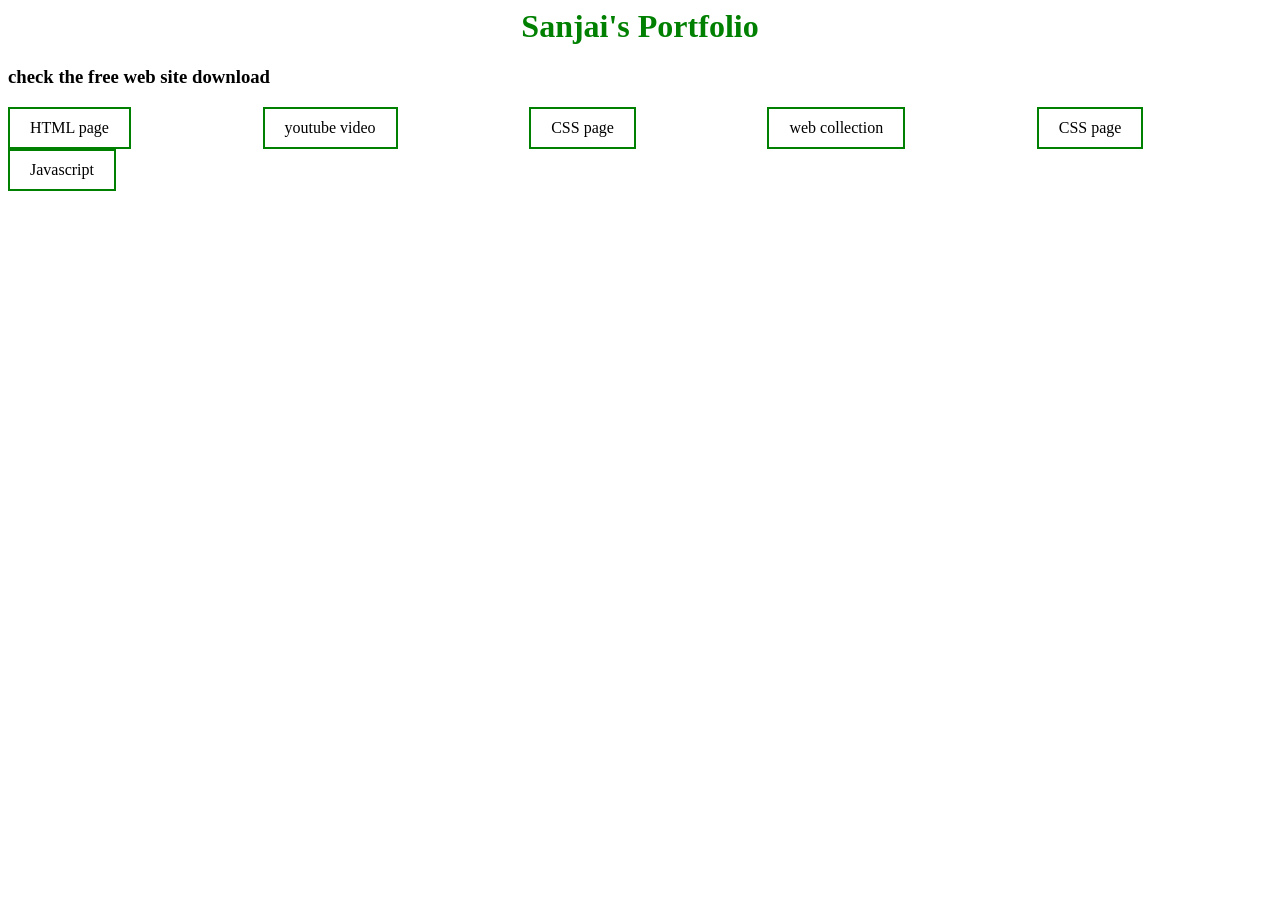
==== index.html @ c4fc3858 "Update index.html" ====
<html>
  <head>
    <link rel="stylesheet" href="style.css">
    
  </head>
  <body>
      <!--
      <h1> hello world</h1>
      <h3>day 11494</h3>
        <h3>day 11495</h3>
31thMay2026 Days 13,255
    <h3> Have a great Day</h3>
        -->
    <div id="title">
    <h1>Sanjai's Portfolio</h1>
    </div> 
    
  
    <h3>check the free web site download</h3>
  
    <div class="navi">
            <div class="butn_00">
              <a href="https://sanjaireva.github.io/HTML/"> HTML page </a>
            </div>

           <div class="butn_01">
              <a href="https://www.youtube.com/watch?v=UB1O30fR-EE"> youtube video</a>
           </div>

            <div class="butn_02">
             <a href="https://sanjaireva.github.io/CSS/index.html"> CSS page </a>
               </div>

            <div class="butn_03">
               <a href="https://sanjaireva.github.io/Collection/">web collection</a>
              </div>
          <div class="butn_04">
           <a href="https://sanjaireva.github.io/CSS/">CSS page</a>
             </div>
    
    </div>

    <div class="navi">
        <div class="butn_05">
           <a href="https://sanjaireva.github.io/java_srcipt_01">Javascript</a>
             </div>
      
    </div>
  </body>
 </html>
---- style.css ----
#title{
  color:green;
  text-align: center;

}
a{
  text-decoration: none;
 
}
.navi{
  display:grid;
  grid-template-columns: auto auto auto auto auto;
  gap:3px;


}

a:link, a:visited {
  background-color: white;
  color: black;
  border: 2px solid green;
  padding: 10px 20px;
  text-align: center;
  display: inline-block;
}

a:hover, a:active {
  background-color: green;
  color: white;
}
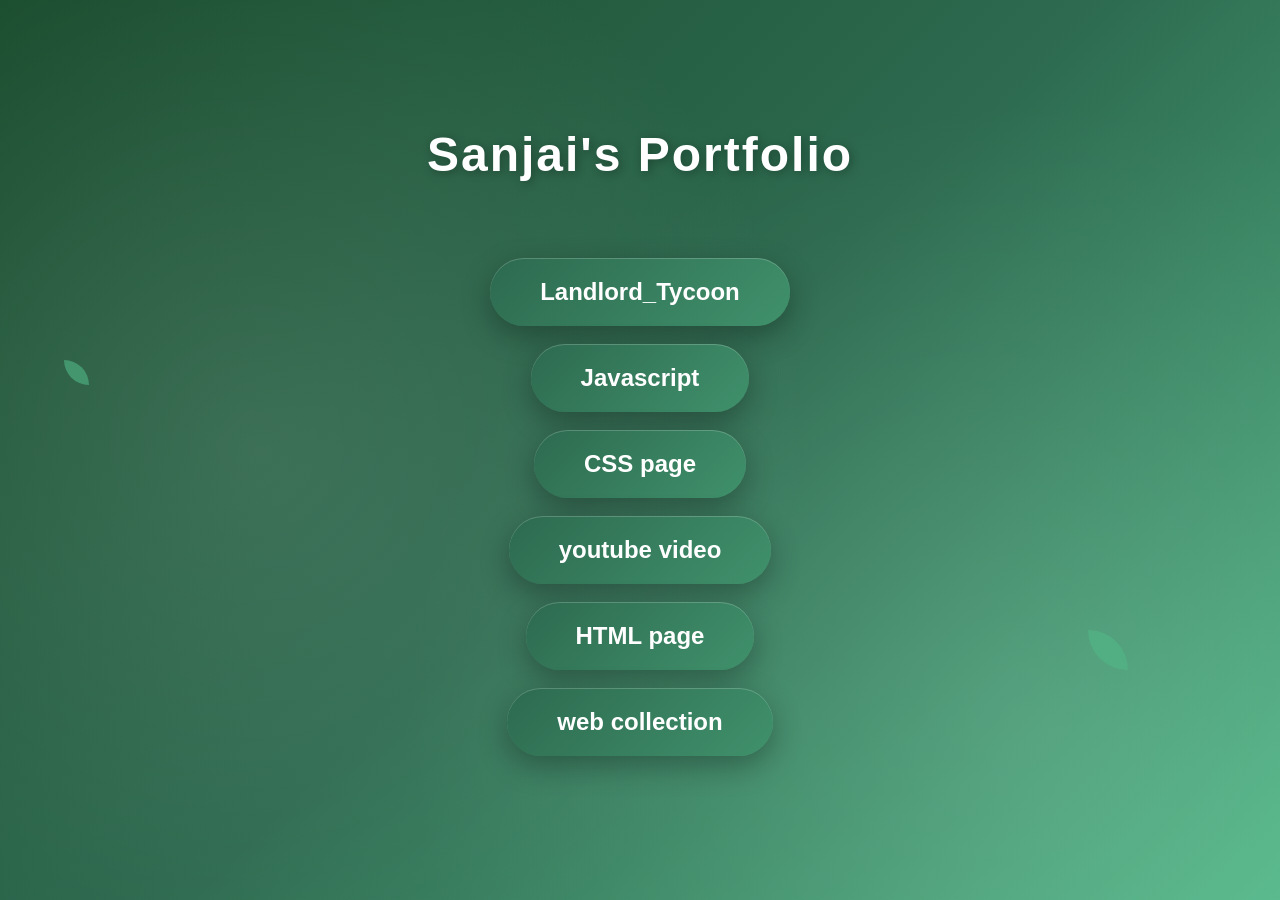
==== commit 78577d92: "updated" ====
--- a/index.html
+++ b/index.html
@@ -4,47 +4,48 @@
     
   </head>
   <body>
-      <!--
-      <h1> hello world</h1>
-      <h3>day 11494</h3>
-        <h3>day 11495</h3>
-31thMay2026 Days 13,255
-    <h3> Have a great Day</h3>
-        -->
-    <div id="title">
-    <h1>Sanjai's Portfolio</h1>
-    </div> 
+ 
+
+    <div class="nature-bg"></div>
+    <div class="leaf"></div>
+    <div class="leaf"></div>
+    <div class="leaf"></div>
     
+    <div class="button-container">
+        <h1 class="portfolio-title">Sanjai's Portfolio</h1><br><br>
+        
+        <a href="https://sanjaireva.github.io/Landlord-Tycoon">
+        <button class="nature-button">
+            Landlord_Tycoon
+        </button></a><br><br>
+        
+        <a href="https://sanjaireva.github.io/java_srcipt_01">
+        <button class="nature-button">
+            Javascript
+        </button></a><br><br>
+        
+        <a href="https://sanjaireva.github.io/CSS/index.html">
+        <button class="nature-button">
+            CSS page
+        </button></a><br><br>
+        
+        <a href="https://www.youtube.com/watch?v=UB1O30fR-EE"> 
+        <button class="nature-button">
+            youtube video
+        </button></a><br><br>
+        
+        <a href="https://sanjaireva.github.io/HTML/"> 
+        <button class="nature-button">
+            HTML page 
+        </button></a><br><br>
+        
+        <a href="https://sanjaireva.github.io/Collection/">
+        <button class="nature-button">
+           web collection
+        </button></a><br><br>
+    </div>
+    
+
   
-    <h3>check the free web site download</h3>
-  
-    <div class="navi">
-            <div class="butn_00">
-              <a href="https://sanjaireva.github.io/HTML/"> HTML page </a>
-            </div>
-
-           <div class="butn_01">
-              <a href="https://www.youtube.com/watch?v=UB1O30fR-EE"> youtube video</a>
-           </div>
-
-            <div class="butn_02">
-             <a href="https://sanjaireva.github.io/CSS/index.html"> CSS page </a>
-               </div>
-
-            <div class="butn_03">
-               <a href="https://sanjaireva.github.io/Collection/">web collection</a>
-              </div>
-          <div class="butn_04">
-           <a href="https://sanjaireva.github.io/CSS/">CSS page</a>
-             </div>
-    
-    </div>
-
-    <div class="navi">
-        <div class="butn_05">
-           <a href="https://sanjaireva.github.io/java_srcipt_01">Javascript</a>
-             </div>
-      
-    </div>
   </body>
  </html>
--- a/style.css
+++ b/style.css
@@ -1,31 +1,183 @@
-#title{
-  color:green;
-  text-align: center;
+       * {
+            margin: 0;
+            padding: 0;
+            box-sizing: border-box;
+        }
 
-}
-a{
-  text-decoration: none;
- 
-}
-.navi{
-  display:grid;
-  grid-template-columns: auto auto auto auto auto;
-  gap:3px;
+        body {
+            min-height: 100vh;
+            display: flex;
+            justify-content: center;
+            align-items: center;
+            background: linear-gradient(135deg, #1a4d2e 0%, #2d6a4f 50%, #52b788 100%);
+            font-family: 'Segoe UI', Tahoma, Geneva, Verdana, sans-serif;
+            overflow: hidden;
+        }
 
+        .nature-bg {
+            position: absolute;
+            width: 100%;
+            height: 100%;
+            background-image: 
+                radial-gradient(circle at 20% 50%, rgba(255, 255, 255, 0.1) 0%, transparent 50%),
+                radial-gradient(circle at 80% 80%, rgba(255, 255, 255, 0.1) 0%, transparent 50%);
+        }
 
-}
+        .button-container {
+            position: relative;
+            z-index: 1;
+            text-align: center;
+        }
 
-a:link, a:visited {
-  background-color: white;
-  color: black;
-  border: 2px solid green;
-  padding: 10px 20px;
-  text-align: center;
-  display: inline-block;
-}
+        .portfolio-title {
+            font-size: 48px;
+            font-weight: 700;
+            color: white;
+            margin-bottom: 40px;
+            text-shadow: 2px 2px 10px rgba(0, 0, 0, 0.3);
+            letter-spacing: 2px;
+            animation: fadeInDown 1s ease-out;
+        }
 
-a:hover, a:active {
-  background-color: green;
-  color: white;
-}
+        @keyframes fadeInDown {
+            from {
+                opacity: 0;
+                transform: translateY(-30px);
+            }
+            to {
+                opacity: 1;
+                transform: translateY(0);
+            }
+        }
 
+        .nature-button {
+            padding: 20px 50px;
+            font-size: 24px;
+            font-weight: 600;
+            color: white;
+            background: linear-gradient(135deg, #2d6a4f, #40916c);
+            border: none;
+            border-radius: 50px;
+            cursor: pointer;
+            box-shadow: 
+                0 10px 30px rgba(0, 0, 0, 0.3),
+                inset 0 1px 0 rgba(255, 255, 255, 0.2);
+            transition: all 0.3s ease;
+            position: relative;
+            overflow: hidden;
+        }
+
+        .nature-button::before {
+            content: '';
+            position: absolute;
+            top: 0;
+            left: -100%;
+            width: 100%;
+            height: 100%;
+            background: linear-gradient(90deg, transparent, rgba(255, 255, 255, 0.3), transparent);
+            transition: left 0.5s ease;
+        }
+
+        .nature-button:hover {
+            transform: translateY(-3px);
+            box-shadow: 
+                0 15px 40px rgba(0, 0, 0, 0.4),
+                inset 0 1px 0 rgba(255, 255, 255, 0.3);
+            background: linear-gradient(135deg, #40916c, #52b788);
+            animation: hoverWave 1.5s ease-in-out infinite;
+        }
+
+        .nature-button:hover::before {
+            left: 100%;
+        }
+
+        @keyframes hoverWave {
+            0%, 100% {
+                border-radius: 50px 40px 50px 40px;
+            }
+            25% {
+                border-radius: 40px 50px 45px 55px;
+            }
+            50% {
+                border-radius: 55px 45px 50px 40px;
+            }
+            75% {
+                border-radius: 45px 55px 40px 50px;
+            }
+        }
+
+        .nature-button:active {
+            transform: translateY(-1px);
+            box-shadow: 
+                0 8px 20px rgba(0, 0, 0, 0.3),
+                inset 0 1px 0 rgba(255, 255, 255, 0.2);
+        }
+
+        @keyframes wave {
+            0%, 100% {
+                border-radius: 50px 40px 50px 40px;
+                transform: translateY(-3px) scaleX(1);
+            }
+            25% {
+                border-radius: 40px 50px 40px 50px;
+                transform: translateY(-5px) scaleX(1.02);
+            }
+            50% {
+                border-radius: 50px 40px 50px 40px;
+                transform: translateY(-3px) scaleX(1);
+            }
+            75% {
+                border-radius: 40px 50px 40px 50px;
+                transform: translateY(-5px) scaleX(0.98);
+            }
+        }
+
+        .nature-button.wavy {
+            animation: wave 0.6s ease-in-out;
+        }
+
+        .leaf {
+            position: absolute;
+            width: 30px;
+            height: 30px;
+            background: rgba(82, 183, 136, 0.6);
+            border-radius: 0 100% 0 100%;
+            animation: float 6s infinite ease-in-out;
+        }
+
+        .leaf:nth-child(1) {
+            top: 10%;
+            left: 10%;
+            animation-delay: 0s;
+        }
+
+        .leaf:nth-child(2) {
+            top: 70%;
+            left: 85%;
+            animation-delay: 2s;
+            width: 40px;
+            height: 40px;
+        }
+
+        .leaf:nth-child(3) {
+            top: 40%;
+            left: 5%;
+            animation-delay: 4s;
+            width: 25px;
+            height: 25px;
+        }
+
+        @keyframes float {
+            0%, 100% {
+                transform: translateY(0) rotate(0deg);
+                opacity: 0.6;
+            }
+            50% {
+                transform: translateY(-20px) rotate(180deg);
+                opacity: 0.9;
+            }
+        }
+    
+  
+</body>
+</html>
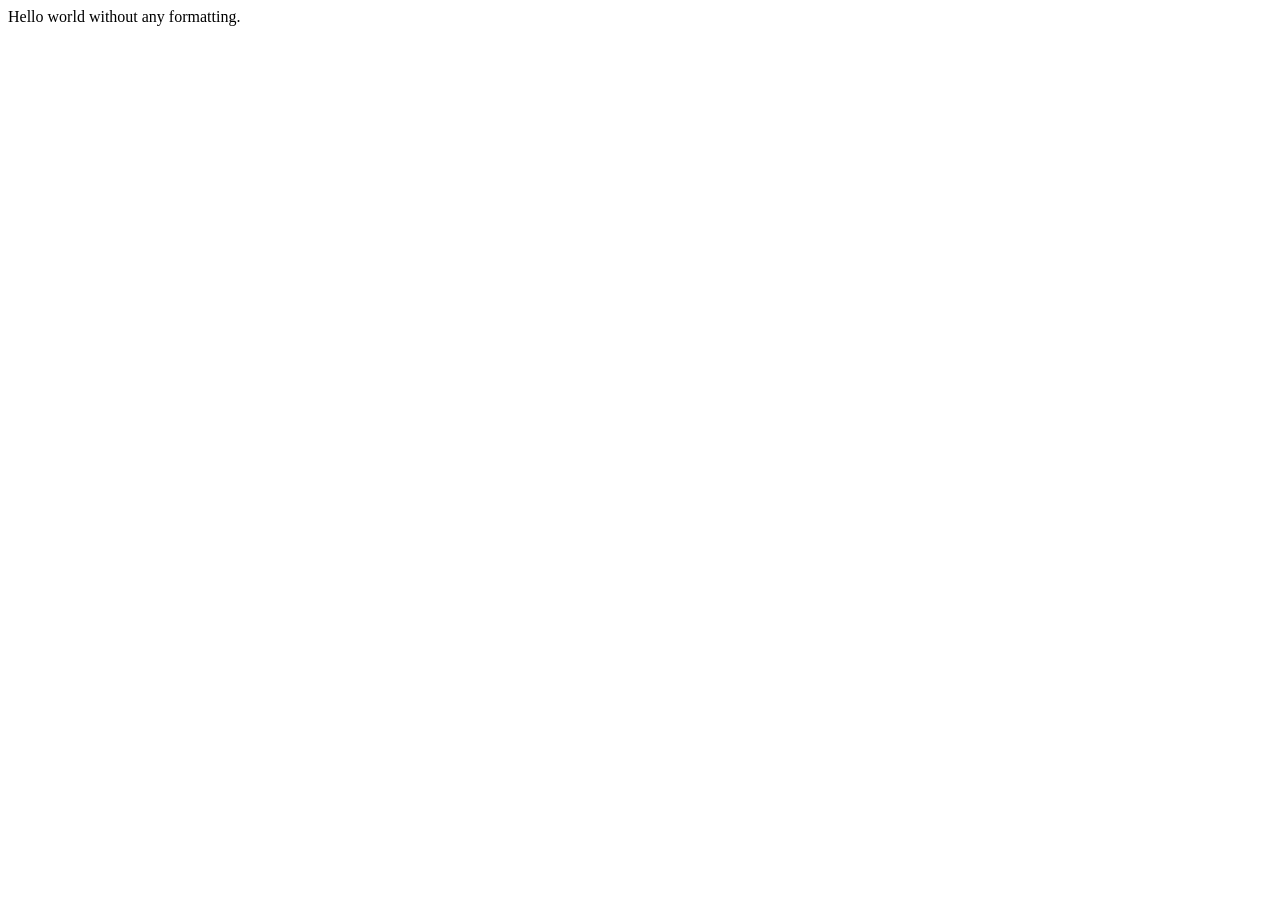
==== commit 706878dd: "testing testing for iphone SE" ====
--- a/index.html
+++ b/index.html
@@ -1,51 +1,12 @@
-<html>
-  <head>
-    <link rel="stylesheet" href="style.css">
+<!DOCTYPE html>
+<html lang="en">
+<head>
+    <meta charset="UTF-8">
+    <meta name="viewport" content="width=device-width, initial-scale=1.0">
+    <title>Document</title>
+</head>
+<body>
+    Hello world without any formatting.
     
-  </head>
-  <body>
- 
-
-    <div class="nature-bg"></div>
-    <div class="leaf"></div>
-    <div class="leaf"></div>
-    <div class="leaf"></div>
-    
-    <div class="button-container">
-        <h1 class="portfolio-title">Sanjai's Portfolio</h1><br><br>
-        
-        <a href="https://sanjaireva.github.io/Landlord-Tycoon">
-        <button class="nature-button">
-            Landlord_Tycoon
-        </button></a><br><br>
-        
-        <a href="https://sanjaireva.github.io/java_srcipt_01">
-        <button class="nature-button">
-            Javascript
-        </button></a><br><br>
-        
-        <a href="https://sanjaireva.github.io/CSS/index.html">
-        <button class="nature-button">
-            CSS page
-        </button></a><br><br>
-        
-        <a href="https://www.youtube.com/watch?v=UB1O30fR-EE"> 
-        <button class="nature-button">
-            youtube video
-        </button></a><br><br>
-        
-        <a href="https://sanjaireva.github.io/HTML/"> 
-        <button class="nature-button">
-            HTML page 
-        </button></a><br><br>
-        
-        <a href="https://sanjaireva.github.io/Collection/">
-        <button class="nature-button">
-           web collection
-        </button></a><br><br>
-    </div>
-    
-
-  
-  </body>
- </html>
+</body>
+</html>
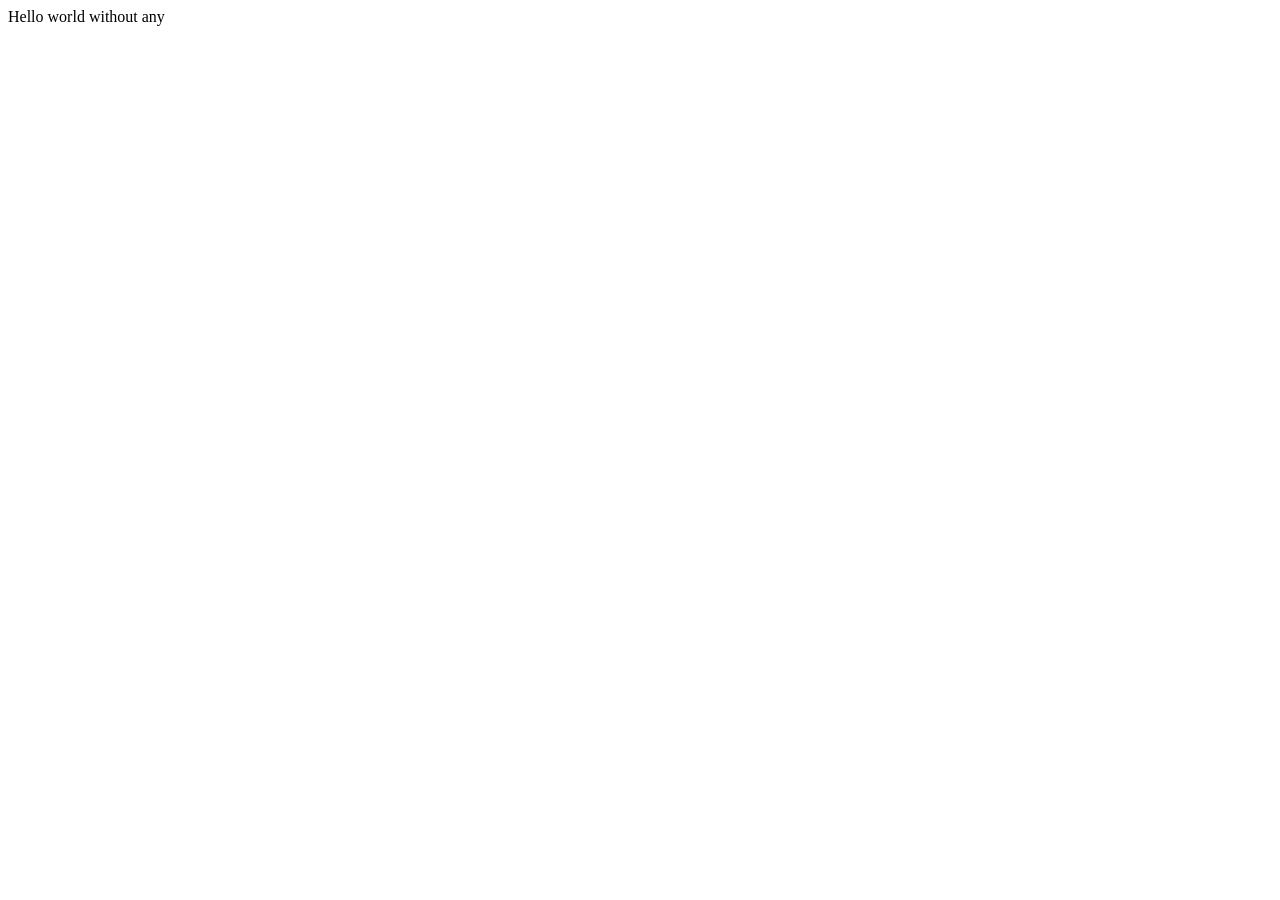
==== commit f8feb732: "h" ====
--- a/index.html
+++ b/index.html
@@ -6,7 +6,7 @@
     <title>Document</title>
 </head>
 <body>
-    Hello world without any formatting.
+    Hello world without any 
     
 </body>
 </html>
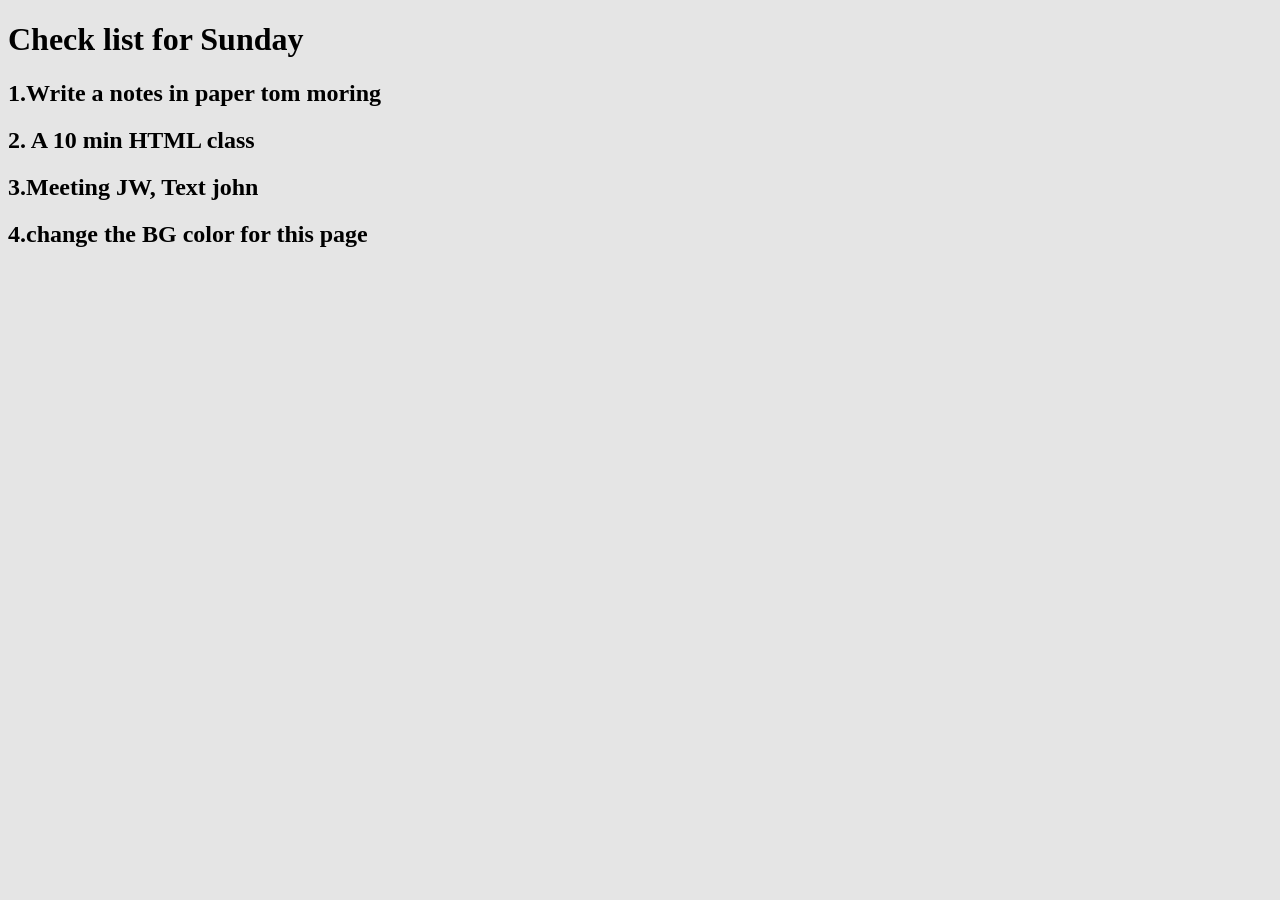
==== commit dff3c41a: "ok" ====
--- a/index.html
+++ b/index.html
@@ -5,8 +5,12 @@
     <meta name="viewport" content="width=device-width, initial-scale=1.0">
     <title>Document</title>
 </head>
-<body>
-    Hello world without any 
-    
+<body style="background-color:#e5e5e5;">
+    <h1> Check list for Sunday</h1>
+    <h2>1.Write a notes in paper tom moring </h2>
+    <h2>2. A 10 min HTML class</h2>
+    <h2>3.Meeting JW, Text john</h2>
+    <h2> 4.change the BG color for this page </h2>
+    <h3></h3>
 </body>
 </html>
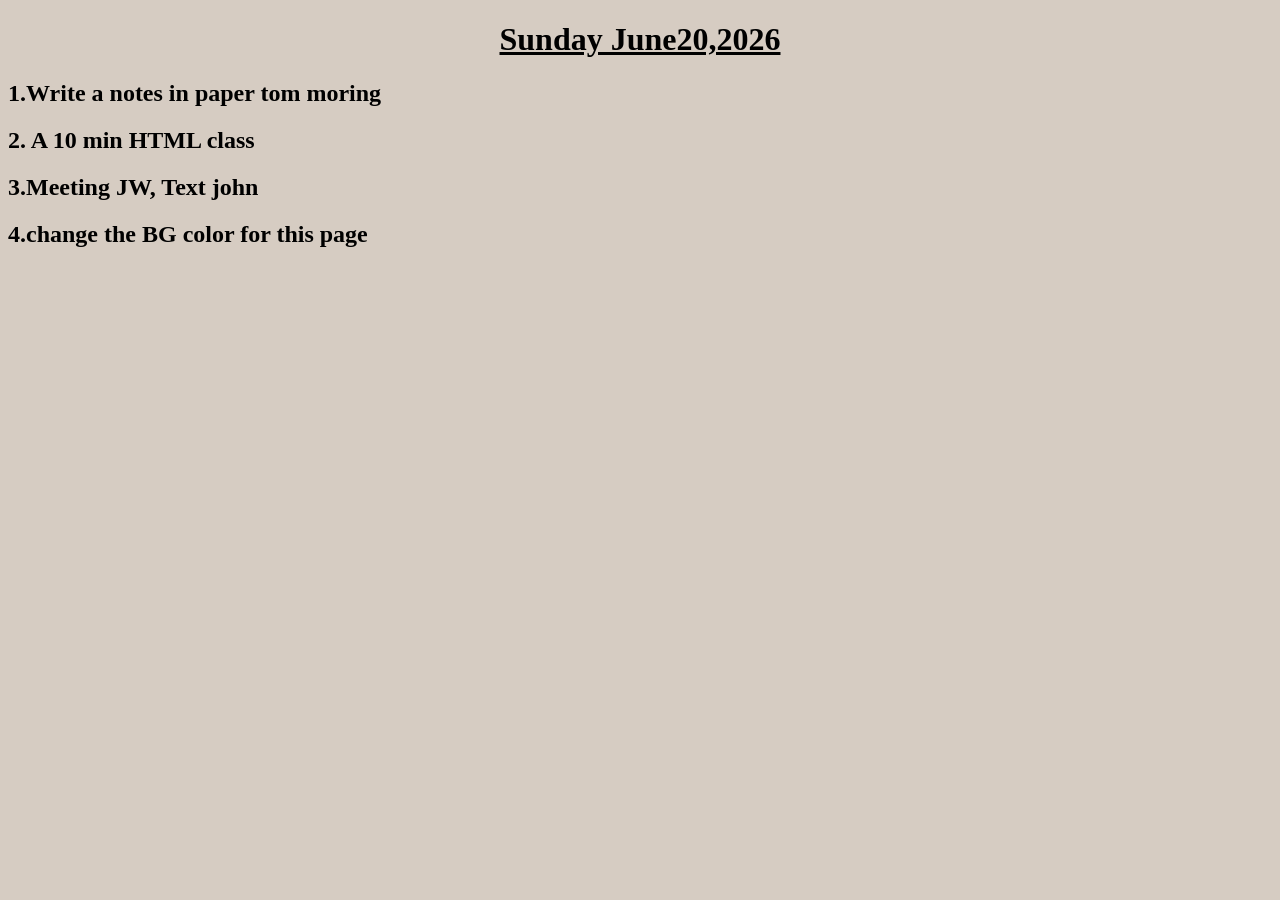
==== commit a350cab1: "Update index.html" ====
--- a/index.html
+++ b/index.html
@@ -5,8 +5,8 @@
     <meta name="viewport" content="width=device-width, initial-scale=1.0">
     <title>Document</title>
 </head>
-<body style="background-color:#e5e5e5;">
-    <h1> Check list for Sunday</h1>
+<body style="background-color:#d6ccc2;">
+    <h1 style="text-align: center;text-decoration:underline;"> Sunday June20,2026</h1>
     <h2>1.Write a notes in paper tom moring </h2>
     <h2>2. A 10 min HTML class</h2>
     <h2>3.Meeting JW, Text john</h2>
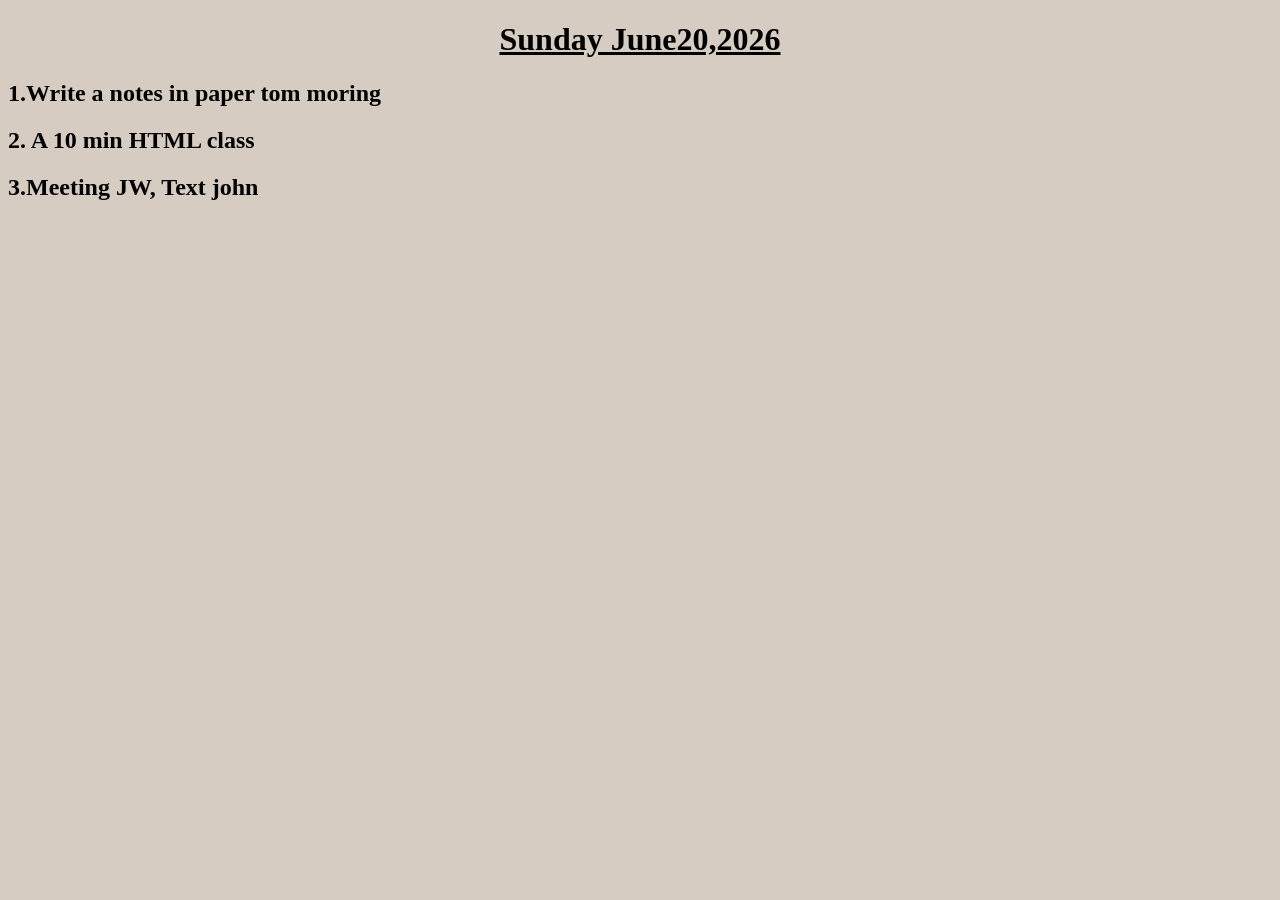
==== commit 52fcc8d8: "Update index.html" ====
--- a/index.html
+++ b/index.html
@@ -10,7 +10,5 @@
     <h2>1.Write a notes in paper tom moring </h2>
     <h2>2. A 10 min HTML class</h2>
     <h2>3.Meeting JW, Text john</h2>
-    <h2> 4.change the BG color for this page </h2>
-    <h3></h3>
 </body>
 </html>
